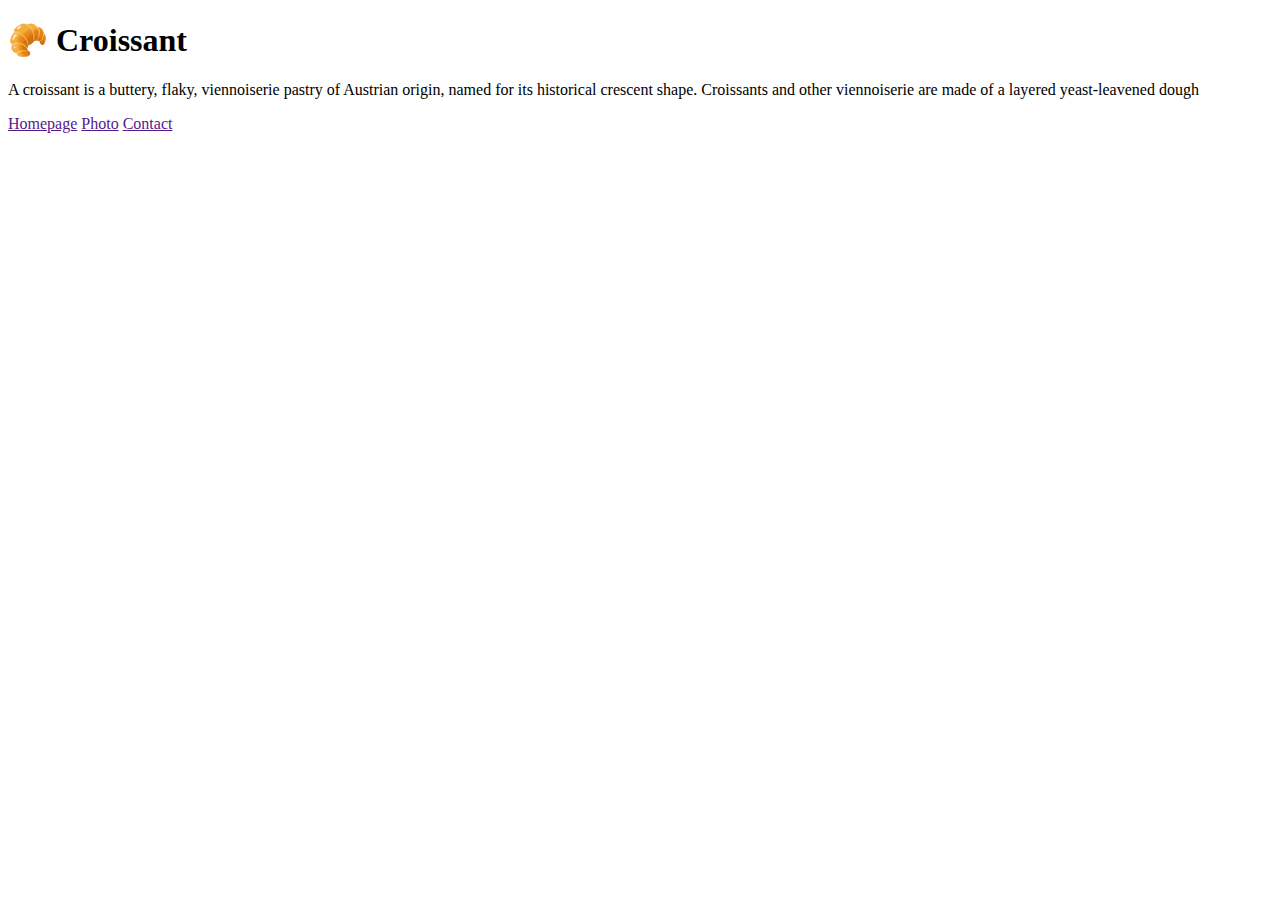
==== index.html @ 489995fc "Created html for the main page" ====
<!DOCTYPE html>
<html lang="en">
  <head>
    <meta charset="UTF-8" />
    <meta http-equiv="X-UA-Compatible" content="IE=edge" />
    <meta name="viewport" content="width=device-width, initial-scale=1.0" />
    <title>Croissant</title>
    <link rel="stylesheet" href="/css/style.css" />
  </head>
  <body>
    <h1>🥐 Croissant</h1>
    <p>
      A croissant is a buttery, flaky, viennoiserie pastry of Austrian origin,
      named for its historical crescent shape. Croissants and other viennoiserie
      are made of a layered yeast-leavened dough
    </p>
    <a href="">Homepage</a>
    <a href="">Photo</a>
    <a href="">Contact</a>
  </body>
</html>
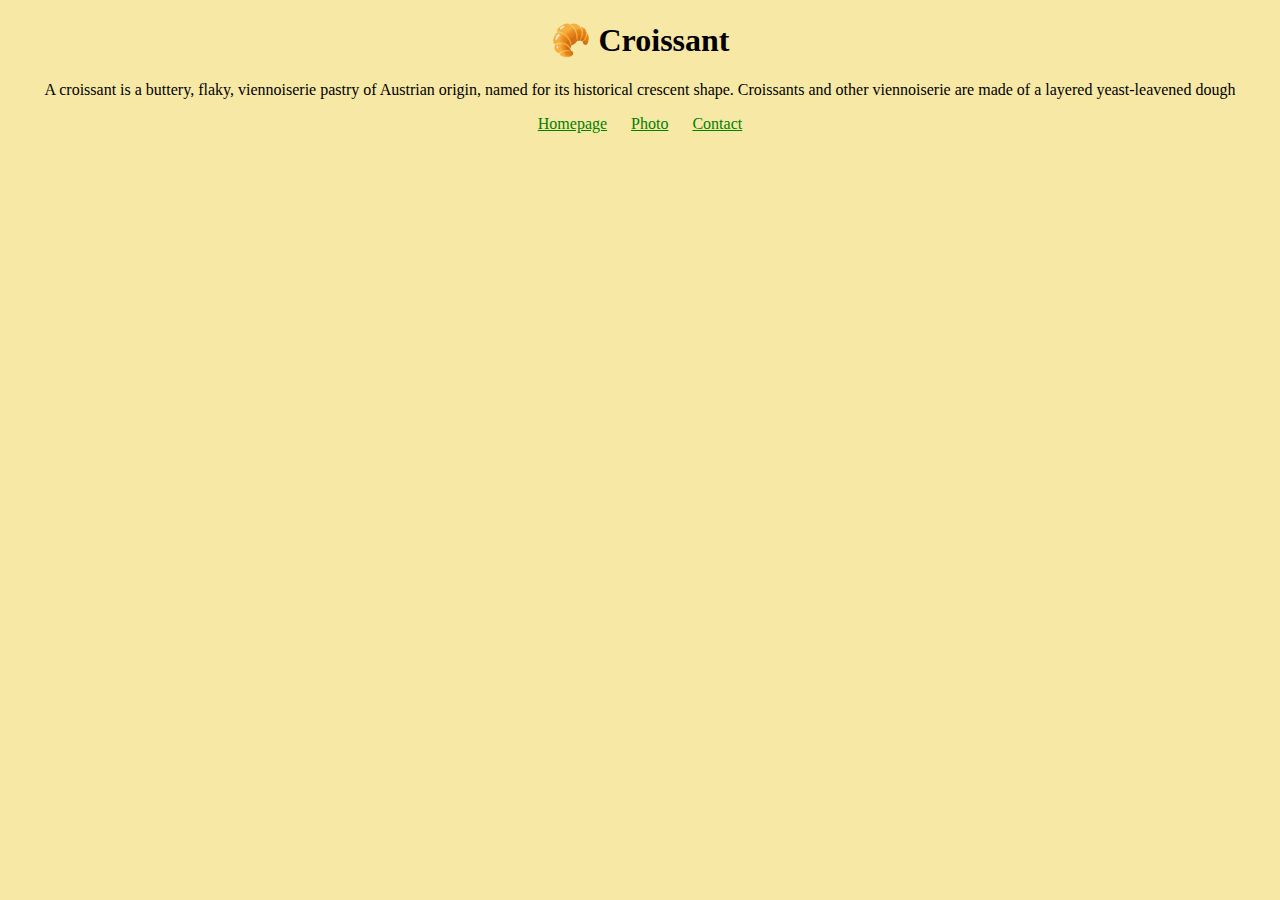
==== commit 0ad3df9f: "changed the colour of email" ====
--- a/index.html
+++ b/index.html
@@ -4,8 +4,8 @@
     <meta charset="UTF-8" />
     <meta http-equiv="X-UA-Compatible" content="IE=edge" />
     <meta name="viewport" content="width=device-width, initial-scale=1.0" />
+    <link rel="stylesheet" href="/css/style.css" />
     <title>Croissant</title>
-    <link rel="stylesheet" href="/css/style.css" />
   </head>
   <body>
     <h1>🥐 Croissant</h1>
@@ -14,8 +14,8 @@
       named for its historical crescent shape. Croissants and other viennoiserie
       are made of a layered yeast-leavened dough
     </p>
-    <a href="">Homepage</a>
-    <a href="">Photo</a>
-    <a href="">Contact</a>
+    <a href="/">Homepage</a>
+    <a href="photo.html">Photo</a>
+    <a href="contact.html">Contact</a>
   </body>
 </html>
--- a/css/style.css
+++ b/css/style.css
@@ -0,0 +1,18 @@
+body {
+  background-color: rgb(248, 232, 166);
+  display: block;
+  text-align: center;
+}
+a {
+  display: inline;
+  margin: 0 10px 0 10px;
+  color: green;
+}
+a.email {
+  margin: 0;
+  color: blue;
+}
+img {
+  max-width: 65%;
+  padding: 30px 0 30px 0;
+}
